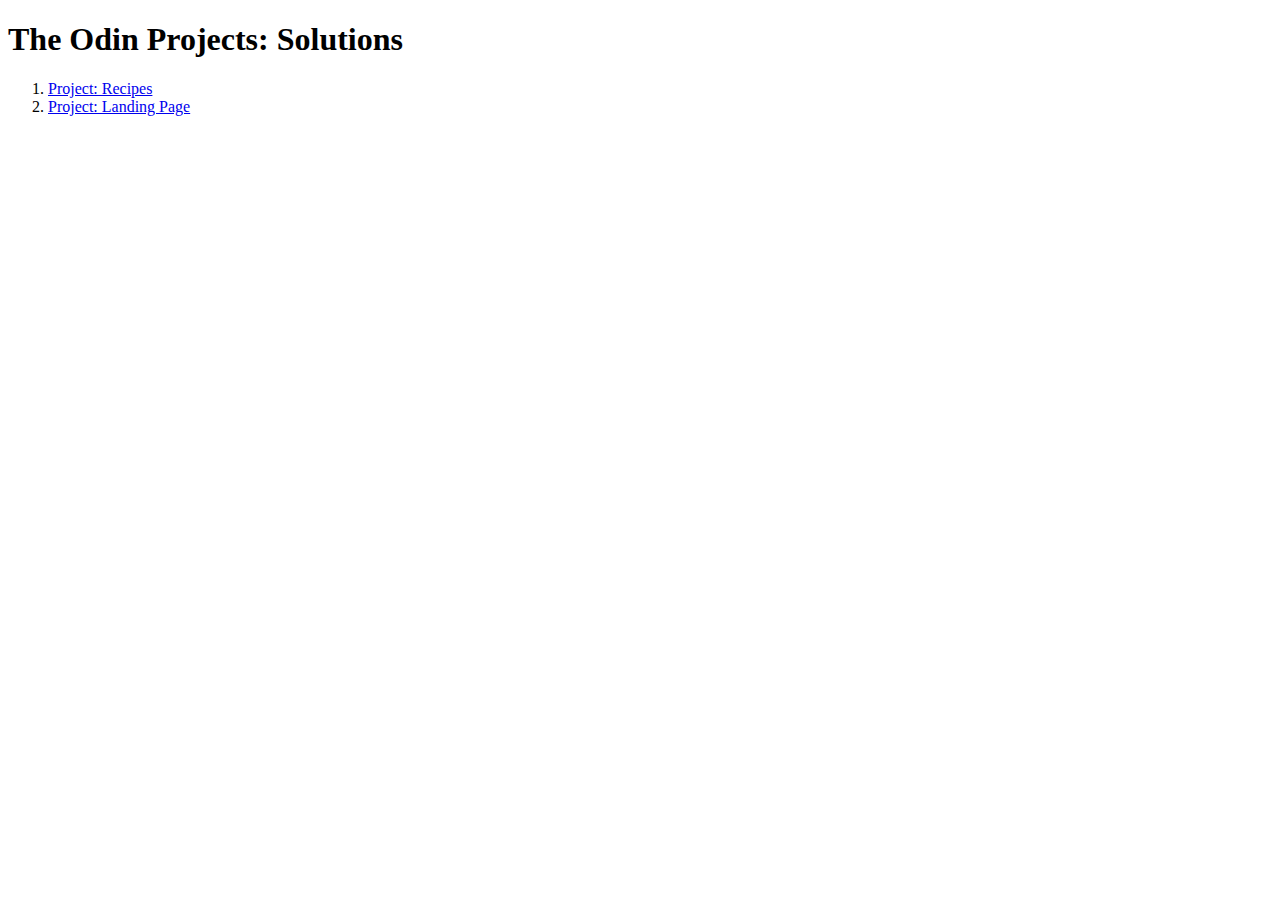
==== index.html @ ec6d615b "Update index.html" ====
<!DOCTYPE html>
<html lang="en">
<head>
    <meta charset="UTF-8">
    <meta http-equiv="X-UA-Compatible" content="IE=edge">
    <meta name="viewport" content="width=device-width, initial-scale=1.0">
    <title>Odin Projects Solutions</title>
</head>
<body>
    <h1>The Odin Projects: Solutions</h1>
    <ol>
        <li><a href="1_odin_recipes/index.html">Project: Recipes</a></li>
        <li><a href="2_landing_page/index.html">Project: Landing Page</a></li>
    </ol>
</body>
</html>
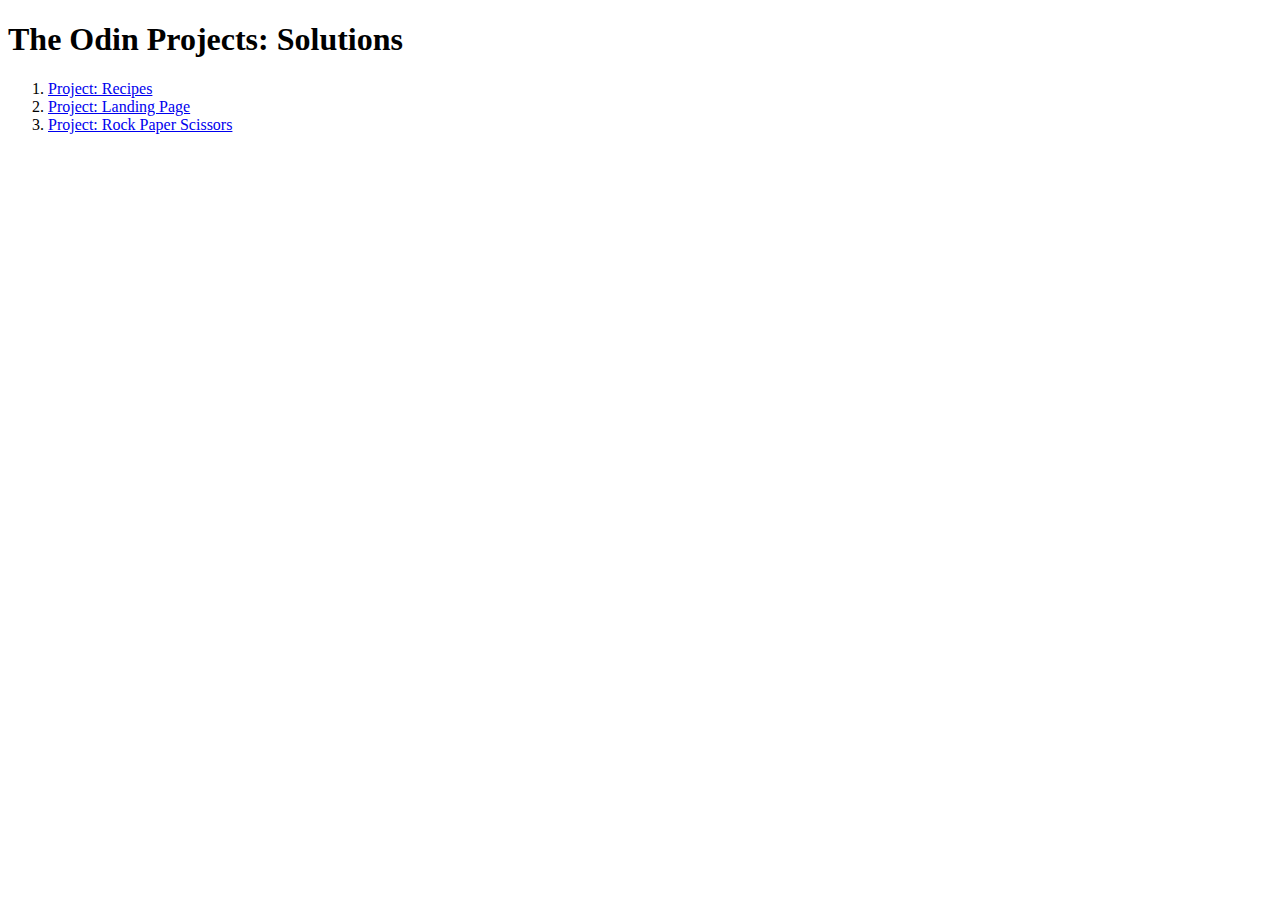
==== commit 3fd4b10e: "Rock Paper Scissors Done: Console Only" ====
--- a/index.html
+++ b/index.html
@@ -11,6 +11,7 @@
     <ol>
         <li><a href="1_odin_recipes/index.html">Project: Recipes</a></li>
         <li><a href="2_landing_page/index.html">Project: Landing Page</a></li>
+        <li><a href="3_rock_paper_scissors/index.html">Project: Rock Paper Scissors</a></li>
     </ol>
 </body>
 </html>